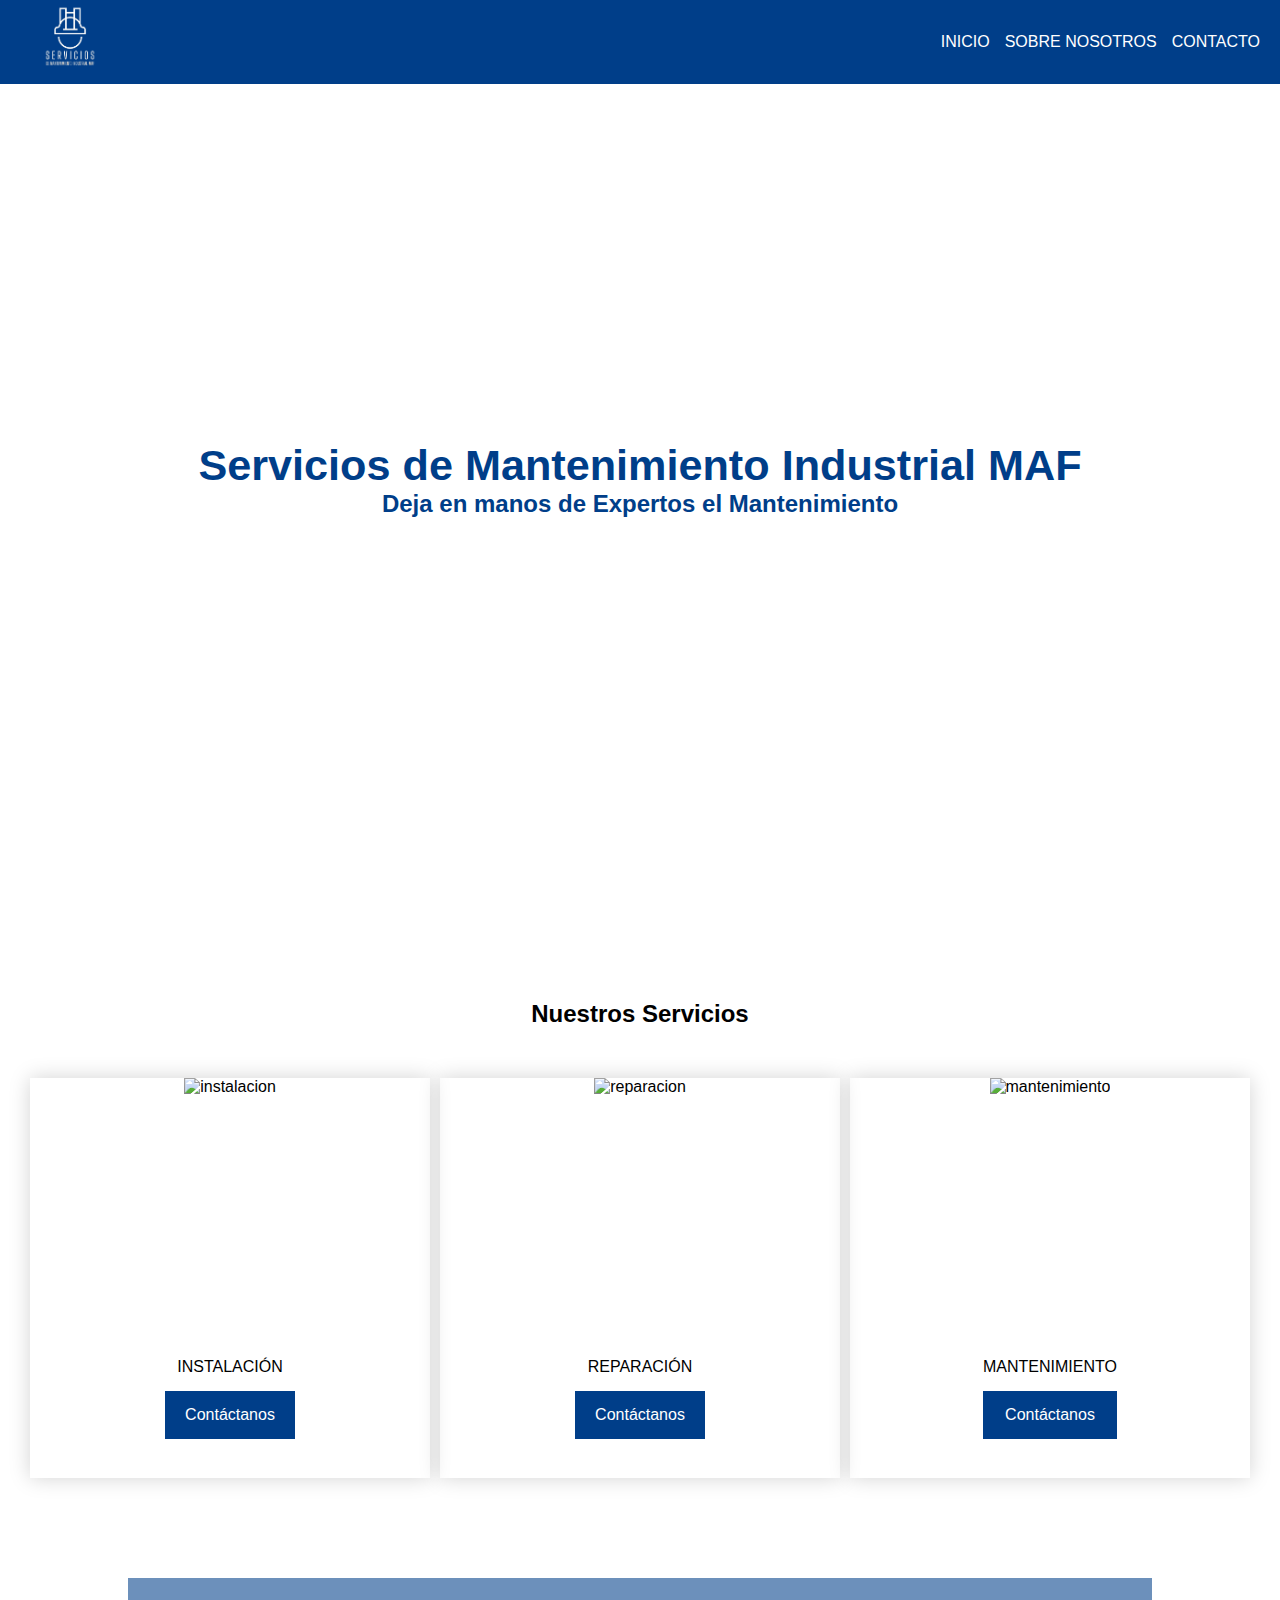
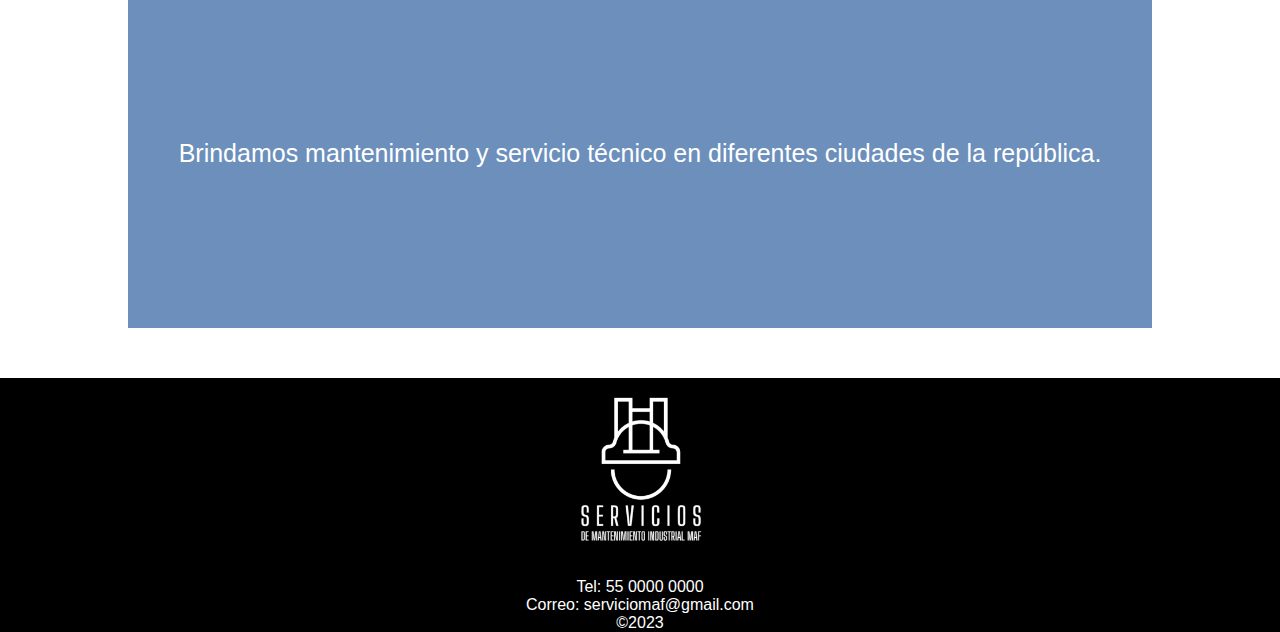
==== index.html @ 7ec1b9b5 "all" ====
<!DOCTYPE html>
<html lang="en">
<head>
    <meta charset="UTF-8">
    <meta name="viewport" content="width=device-width, initial-scale=1.0">
    <link rel="stylesheet" href="./styles.css">
    <link rel="icon" href="./logo.png">
    <title> Servicios de mantenimiento Industrial MAF</title>
</head>
<body>
    <nav>
        <div>
            <img src="./logo.png" alt="logo">
        </div>
        <div class="nav-elements">
            <a href="./index.html">INICIO</a>
            <a href="./nosotros.html">SOBRE NOSOTROS</a>
            <a href="./contacto.html">CONTACTO</a>
        </div>
    </nav>
    <div class="hero">
        <div class="texts">
            <h1>Servicios de Mantenimiento Industrial MAF</h1>
            <h2>Deja en manos de Expertos el Mantenimiento</h2>
        </div>
    </div>
    <div class="info">
        <h2>Nuestros Servicios</h2>
        <div class="cont">
            <div class="card">
                <img src="https://images.squarespace-cdn.com/content/v1/558df840e4b02baad4db776a/1548280248139-F0O1Y09LQMYDGHF30P0C/Logo_Chrysler+copy.png?format=2500w" alt="instalacion">
                <div class="inside">
                    <p>INSTALACIÓN</p>
                    <a href="./contacto.html">Contáctanos</a>
                </div>
            </div>
            <div class="card">
                <img src="https://images.squarespace-cdn.com/content/v1/558df840e4b02baad4db776a/1548280147871-O4LSA6XIO07OYSMRZRMQ/Logo_Adidas+copy.png?format=2500w" alt="reparacion">
                <div class="inside">
                    <p>REPARACIÓN</p>
                    <a href="./contacto.html">Contáctanos</a>
                </div>
            </div>
            <div class="card">
                <img src="https://images.squarespace-cdn.com/content/v1/558df840e4b02baad4db776a/1548280193879-LB405LQ4BD35Y1AJ4SQL/Logo_ADT+copy.png?format=2500w" alt="mantenimiento">
                <div class="inside">
                    <p>MANTENIMIENTO</p>
                    <a href="./contacto.html">Contáctanos</a>
                </div>
            </div>
        </div>
    </div>

    <div class="words">
        <p class="para">Brindamos mantenimiento y servicio técnico en diferentes ciudades de la república.</p>
    </div>
    <footer>
        <img src="./logo2.png" alt="">
        <div>
            <p>Tel: 55 0000 0000</p>
            <p>Correo: serviciomaf@gmail.com</p>
        </div>
        <p>©2023</p>
    </footer>
</body>
</html>
---- styles.css ----
*{
    margin: 0;
    padding: 0;
    font-family:Verdana, Geneva, Tahoma, sans-serif;
}

html, body{
    height: 100%;
}

h1{
    font-size: 270%;
}

nav{
    background-color: #003e89;
    display: flex;
    justify-content: space-between;
    align-items: center;
    padding: 0 20px;
    position: fixed;
    width: 100%;
    box-sizing: border-box;
}

nav img{
    height: 80px
}

.nav-elements{
    display: flex;
    gap: 15px;
    text-decoration: none;
}

nav a{
    color: #fff;
    text-decoration: none;
}

.hero{
    padding-top: 58px;
    height: 100%;
    box-sizing: border-box  ;
    display: flex;
    align-items: center;
    justify-content: center;
    background-image: url('https://seguidores.online/wp-content/uploads/2020/08/Servicio-de-mantenimiento-insdustrial.jpg');
    background-repeat: no-repeat;
    background-size:cover;
}

.title{
    height: 300px;
    background-image: url('https://seguidores.online/wp-content/uploads/2020/08/Servicio-de-mantenimiento-insdustrial.jpg');
    background-repeat: no-repeat;
    background-size:cover;
}

.not-center{
    padding-top: 50px;
    text-align: justify !important;
    overflow: hidden;
}

.texts{
    text-align: center;
    color: #003e89;
    height: 100%;
    width: 100%;
    display: flex;
    flex-direction: column;
    justify-content: center;
    align-items: center;
    background-color: #ffffff91;
}

.info{
    margin-top: 100px;
    text-align: center;
    display: flex;
    flex-direction: column;
    justify-content: center;
    align-items: center;
    gap: 50px;
    padding-bottom: 100px;
}

.cont{
    display: flex;
    flex-wrap: wrap;
    justify-content: center;
    gap: 10px;
}

.card{
    box-shadow: 0px 0px 20px lightgray;
    height: 400px;
    width: 400px;
    display: grid;
    grid-template-rows: 70% 30%;
    justify-items: center;
    align-content: center;
}

.card img{
    height: 100%;
}

.inside{
    display: flex;
    flex-direction: column;
    gap: 15px;
}

.inside a{
    text-decoration: none;
    color: #fff;
    box-sizing: border-box;
    padding: 15px 20px;
    background-color: #003e89;
}

.words{
    background-image: url('https://blog.bextok.com/wp-content/uploads/2017/08/iStock-518226928-e1502650932134.jpg');
    background-repeat: no-repeat;
    background-size: cover;
    background-position: center;
    width: 80%;
    margin: 0 auto;
}

.para{
    background-color: #003e8993;
    font-size: 25px;
    color: #fff;
    text-align: center;
    height: 350px;
    display: flex;
    align-items: center;
    justify-content: center;
    padding: 10px;
    box-sizing: border-box;
}

footer{
    margin-top: 50px;
    background-color: #000;
    display: flex;
    flex-direction: column;
    align-items: center;
    color: #fff;
    text-align: center;
}

footer img{
    height: 200px;
}

.twomore{
    margin-top: 50px;
    display: flex;
    flex-direction: column;
    gap: 50px;
    align-items: center;
}

form{
    display: flex;
    flex-direction: column;
    justify-content: center;
    align-items: center;
    gap: 50px;
    box-shadow: 0px 0px 20px lightgray;
    padding: 70px 10px 50px ;
    min-height: 300px;
    width: 660px;
}

.labels{
    width: 75%;
    display: grid;
    justify-content: end;
    grid-template-columns: 20% 80%;
}

input{
    height: 20px;
    width: 100%;
    height: 40px;
    box-sizing: border-box;
    padding: 10px 15px;
    outline: none;
}

textarea{
    resize: none;
    height: 150px;
    box-sizing: border-box;
    padding: 10px 15px;
    font-family: Verdana, Geneva, Tahoma, sans-serif;
}

button{
    border: none;
    text-decoration: none;
    color: #fff;
    min-width: 150px;
    box-sizing: border-box;
    padding: 15px 20px;
    background-color: #003e89;
    cursor: pointer;
}

.facts{
    display: grid;
    grid-template-columns: 1fr 1fr;
    grid-template-rows: repeat(2, 150px);
    padding: 20px;
    gap: 15px;
    margin-top: 50px;
}

.cardf{
    padding: 20px;
    box-shadow: 0px 0px 20px lightgray;
    display: flex;
    /* flex-direction: column; */
    gap: 10px;
    text-align: justify;
}

.cardf img{
    height: 50px;
}
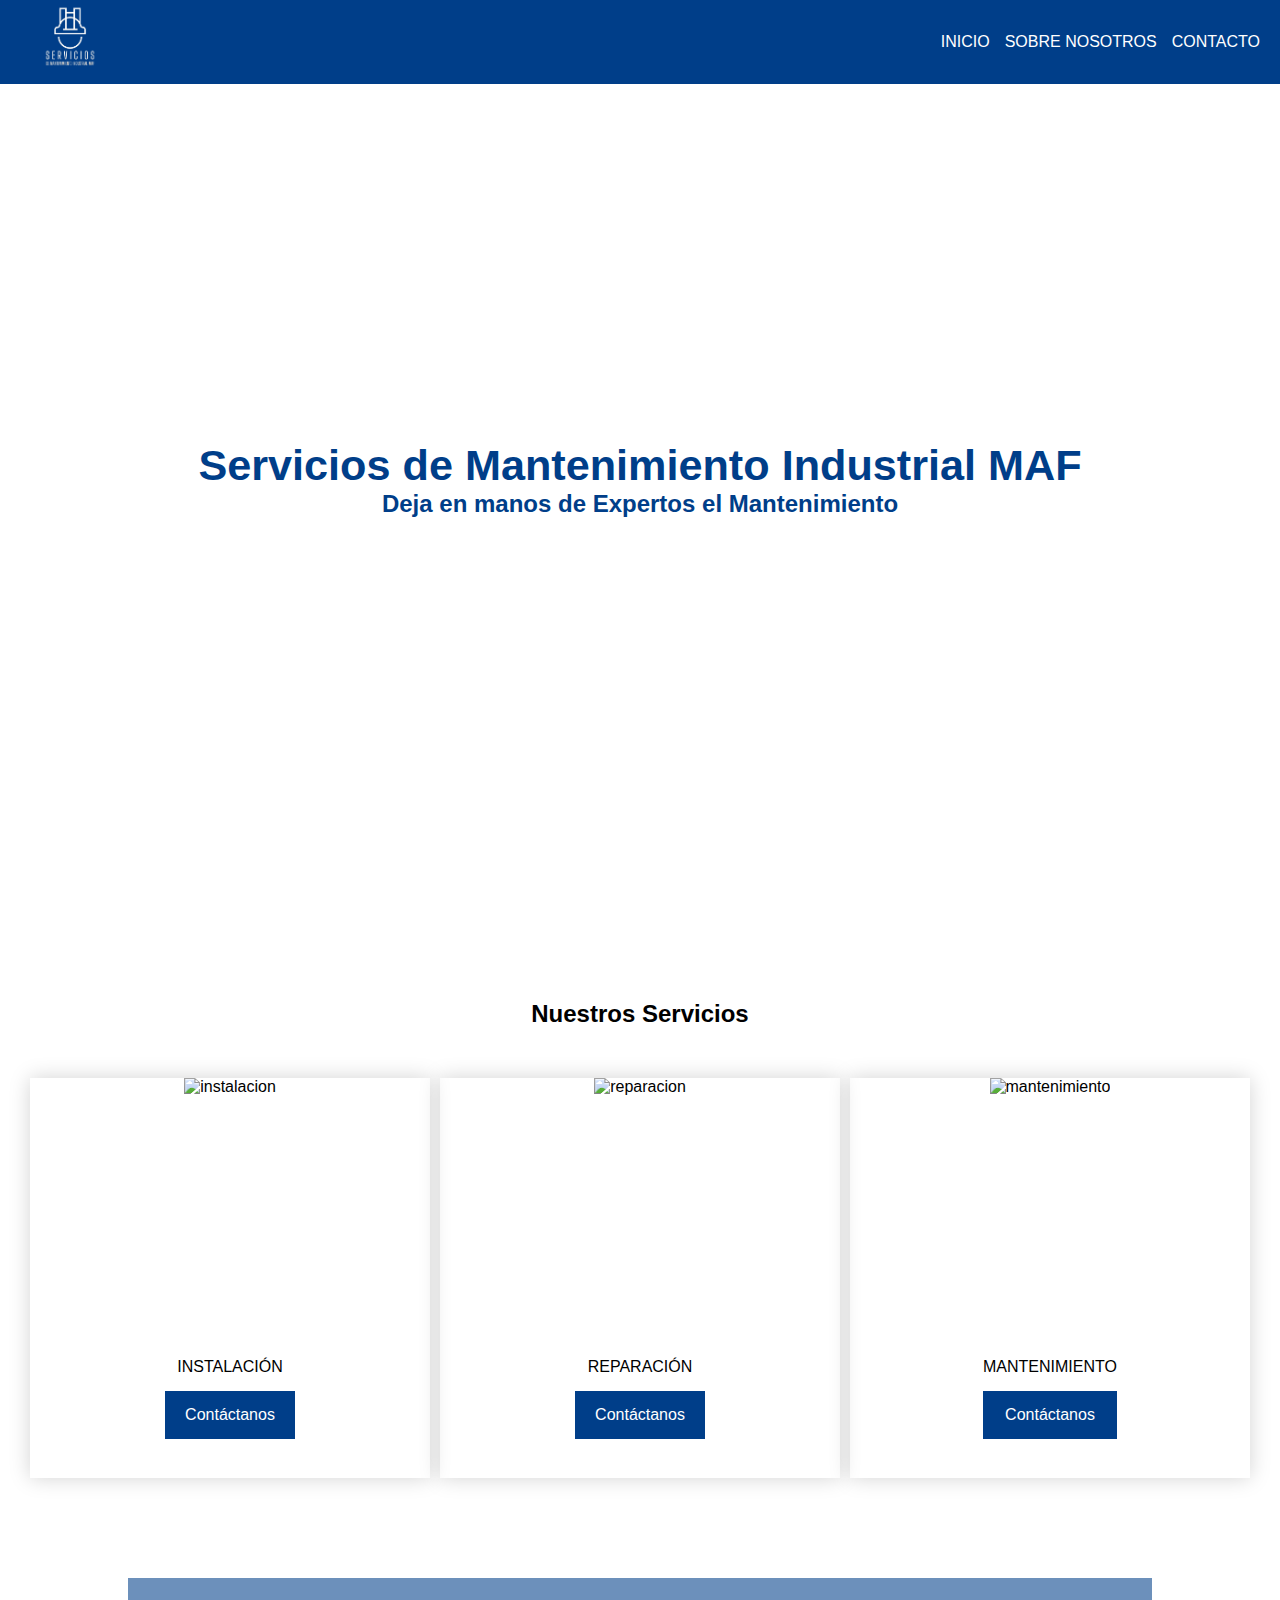
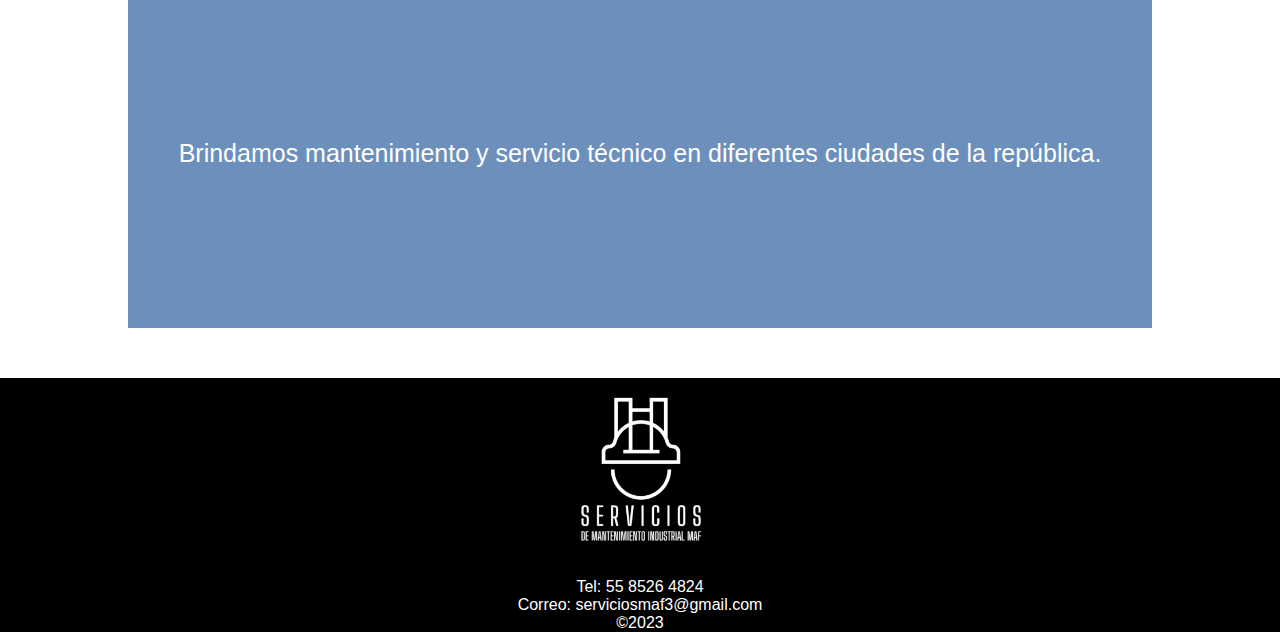
==== commit 20dca80a: "añadir nuevo numero y correo" ====
--- a/index.html
+++ b/index.html
@@ -57,8 +57,8 @@
     <footer>
         <img src="./logo2.png" alt="">
         <div>
-            <p>Tel: 55 0000 0000</p>
-            <p>Correo: serviciomaf@gmail.com</p>
+            <p>Tel: 55 8526 4824</p>
+            <p>Correo: serviciosmaf3@gmail.com</p>
         </div>
         <p>©2023</p>
     </footer>
--- a/styles.css
+++ b/styles.css
@@ -232,4 +232,43 @@
 
 .cardf img{
     height: 50px;
+}
+
+@media only screen and (max-width: 768px){
+    .facts{
+        display: flex;
+        flex-wrap: wrap;
+    }
+
+    .cardf{
+        width: 100%;
+        min-height: 175px;
+    }
+
+    .twomore{
+        text-align: center;
+    }
+
+    form{
+        width: 90%;
+    }
+
+    .labels{
+        display: flex;
+        flex-direction: column;
+        gap: 8px;
+    }
+
+    nav{
+        padding: 0 10px 0 0;
+    }
+
+    nav a{
+        font-size: 11px;
+        place-self: center;
+    }
+
+    .card{
+        width: 90%;
+    }
 }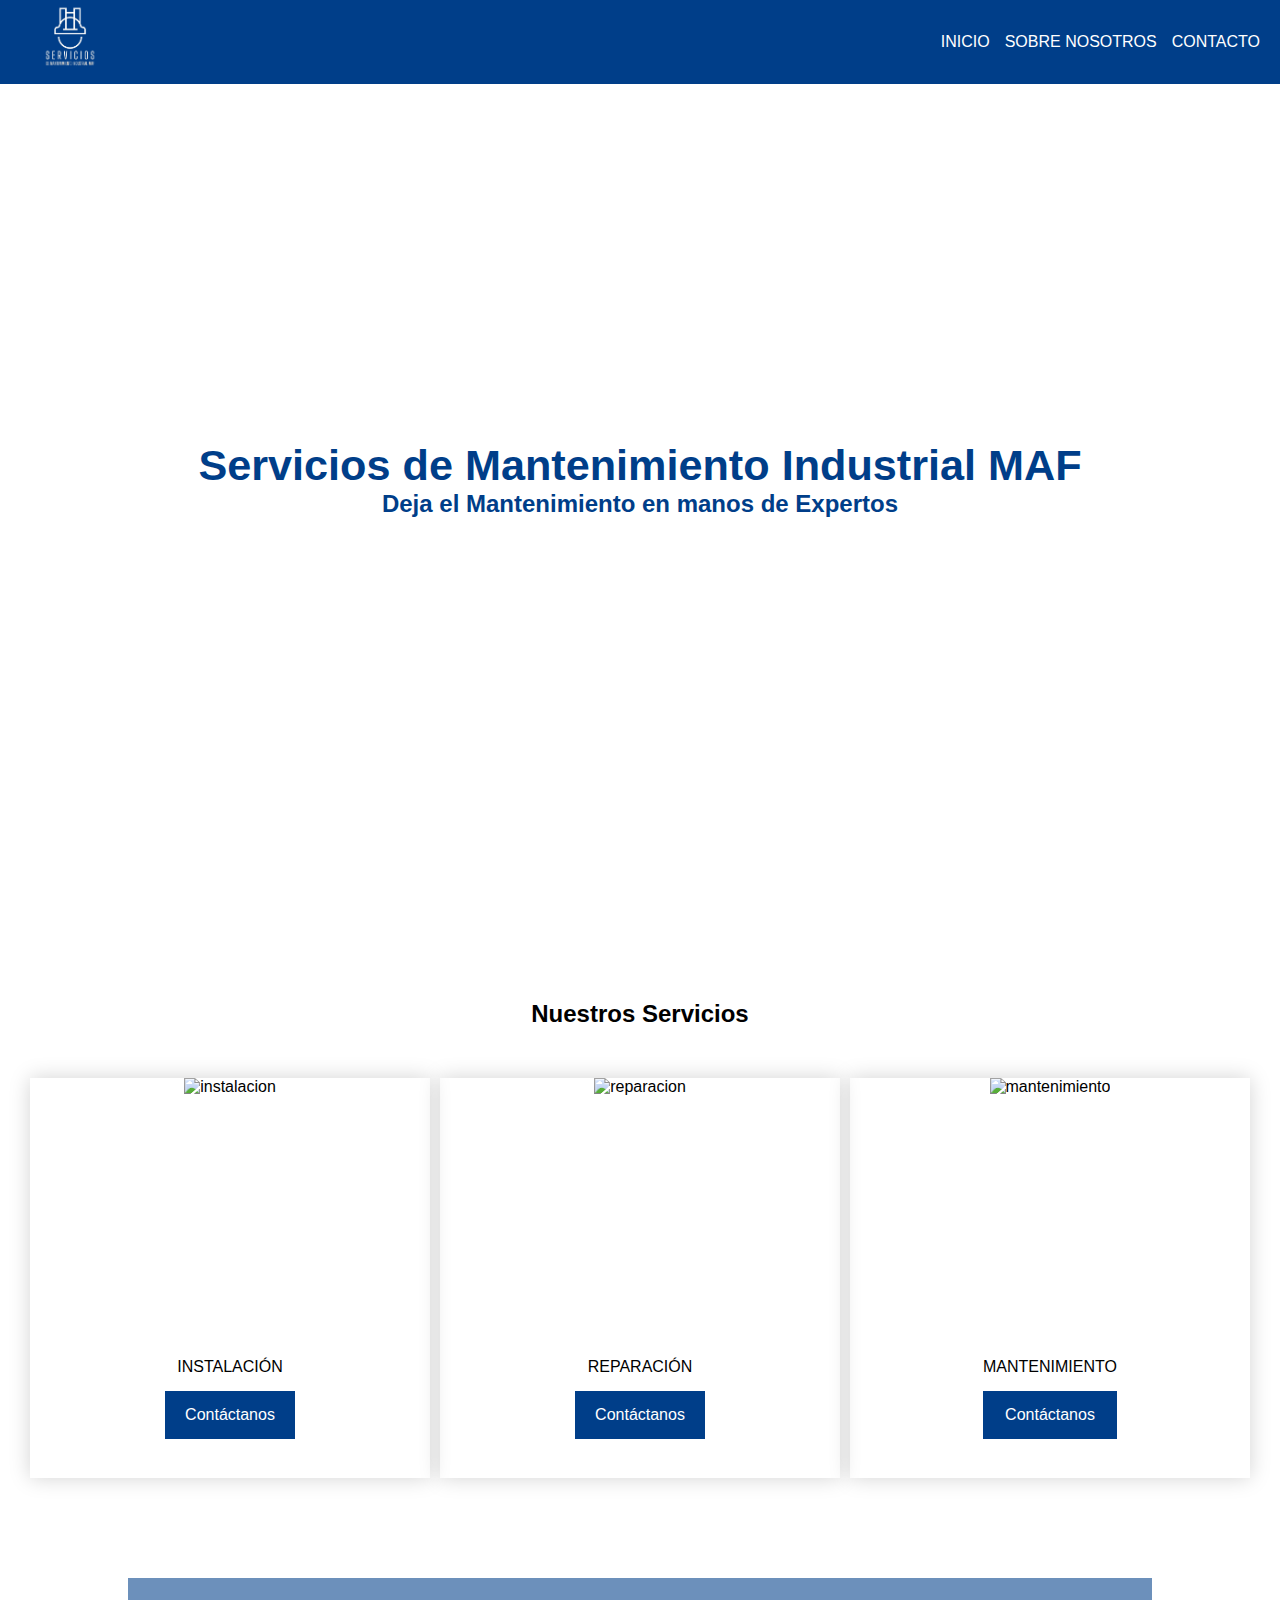
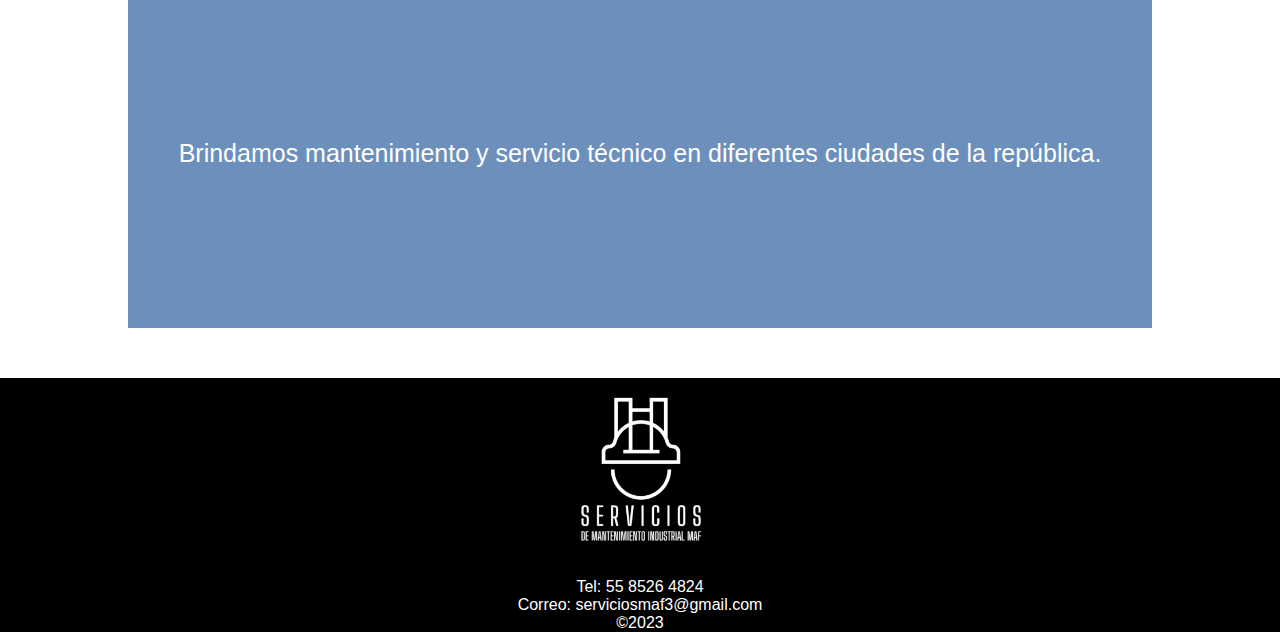
==== commit c3f8f993: "nuevo texto jumbo" ====
--- a/index.html
+++ b/index.html
@@ -21,7 +21,7 @@
     <div class="hero">
         <div class="texts">
             <h1>Servicios de Mantenimiento Industrial MAF</h1>
-            <h2>Deja en manos de Expertos el Mantenimiento</h2>
+            <h2>Deja el Mantenimiento en manos de Expertos</h2>
         </div>
     </div>
     <div class="info">
